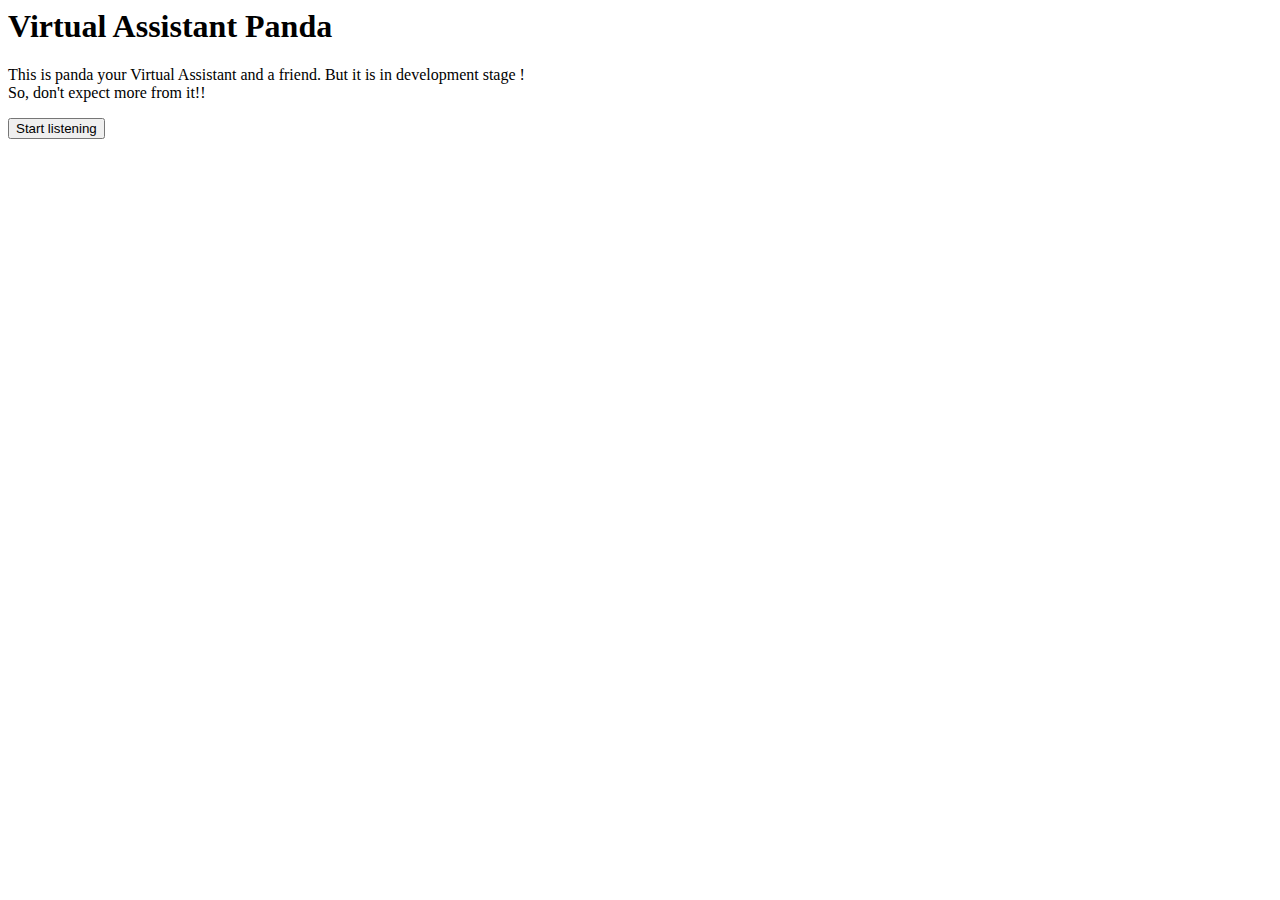
==== virtual-assistant-panda/index.html @ 9f01e584 "added virtual assistant" ====
<script language="javascript">
	// UI comp
	const startBtn = document.createElement("button");
	startBtn.innerHTML = "Start listening";
	const result = document.createElement("div");
	const processing = document.createElement("p");
	document.write("<body><h1>Virtual Assistant Panda</h1><p>This is panda your Virtual Assistant and a friend. But it is in development stage ! <br> So, don't expect more from it!!</p></body>");
	document.body.append(startBtn);
	document.body.append(result);
	document.body.append(processing);

	// speech to text
	const SpeechRecognition = window.SpeechRecognition || window.webkitSpeechRecognition;
	let toggleBtn = null;
	if (typeof SpeechRecognition === "undefined") {
		startBtn.remove();
		result.innerHTML = "<b>Browser does not support Speech API. Please download latest chrome.<b>";
	} else {
		const recognition = new SpeechRecognition();
		recognition.continuous = true;
		recognition.interimResults = true;
		recognition.onresult = event => {
			const last = event.results.length - 1;
			const res = event.results[last];
			const text = res[0].transcript;
			if (res.isFinal) {
				processing.innerHTML = "processing ....";

				const response = process(text);
				const p = document.createElement("p");
				p.innerHTML = `You said: ${text} </br>Panda: ${response}`;
				processing.innerHTML = "";
				result.appendChild(p);

				// read it out
				speechSynthesis.speak(new SpeechSynthesisUtterance(response));
			} else {
				processing.innerHTML = `listening: ${text}`;
			}
		}
		let listening = false;
		toggleBtn = () => {
			if (listening) {
				recognition.stop();
				startBtn.textContent = "Start listening";
			} else {
				recognition.start();
				startBtn.textContent = "Stop listening";
			}
			listening = !listening;
		};
		startBtn.addEventListener("click", toggleBtn);

	}

	// processor
	function process(rawText) {
		let text = rawText.replace(/\s/g, "");
		text = text.toLowerCase();
		let response = null;
		switch(text) {
			case "hello":
				response = "hi, how are you doing, my friend"; break;
			case "whomadeyou":
			response = "I was made by a young kid, named Aditya."; break;
			case "what'syourname":
				response = "My name's Panda.";  break;
			case "howareyou":
				response = "I'm good."; break;
			case "whattimeisit":
				response = new Date().toLocaleTimeString(); break;
			case "stop":
				response = "Bye!!";
				toggleBtn();
		}
		if (!response) {
			window.open(`http://google.com/search?q=${rawText.replace("search", "")}`, "_blank");
			return `I found some information for ${rawText}`;
		}
		return response;
	}
</script>
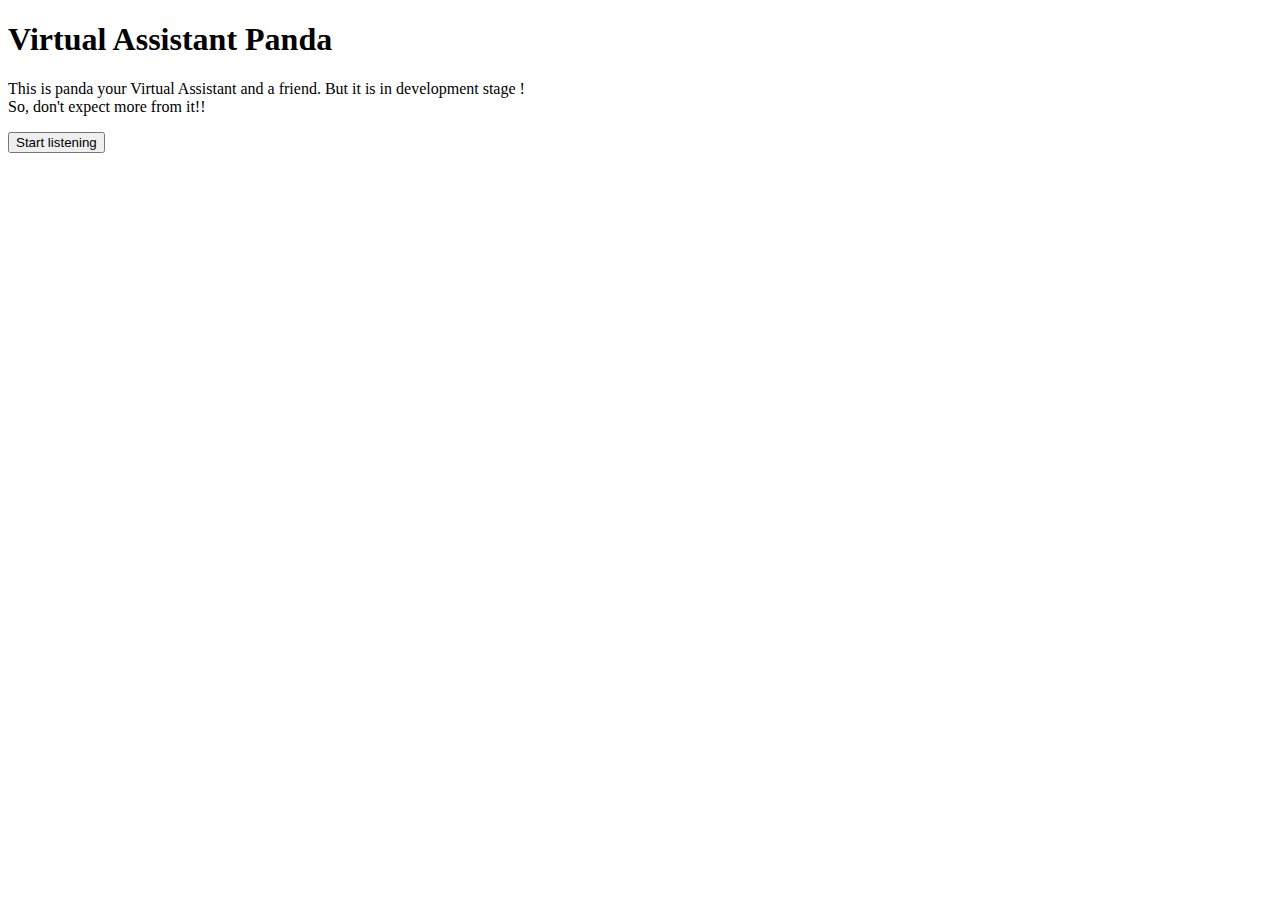
==== commit 278e9fe8: "added product page to fcc folder" ====
--- a/virtual-assistant-panda/index.html
+++ b/virtual-assistant-panda/index.html
@@ -1,82 +1,12 @@
-<script language="javascript">
-	// UI comp
-	const startBtn = document.createElement("button");
-	startBtn.innerHTML = "Start listening";
-	const result = document.createElement("div");
-	const processing = document.createElement("p");
-	document.write("<body><h1>Virtual Assistant Panda</h1><p>This is panda your Virtual Assistant and a friend. But it is in development stage ! <br> So, don't expect more from it!!</p></body>");
-	document.body.append(startBtn);
-	document.body.append(result);
-	document.body.append(processing);
-
-	// speech to text
-	const SpeechRecognition = window.SpeechRecognition || window.webkitSpeechRecognition;
-	let toggleBtn = null;
-	if (typeof SpeechRecognition === "undefined") {
-		startBtn.remove();
-		result.innerHTML = "<b>Browser does not support Speech API. Please download latest chrome.<b>";
-	} else {
-		const recognition = new SpeechRecognition();
-		recognition.continuous = true;
-		recognition.interimResults = true;
-		recognition.onresult = event => {
-			const last = event.results.length - 1;
-			const res = event.results[last];
-			const text = res[0].transcript;
-			if (res.isFinal) {
-				processing.innerHTML = "processing ....";
-
-				const response = process(text);
-				const p = document.createElement("p");
-				p.innerHTML = `You said: ${text} </br>Panda: ${response}`;
-				processing.innerHTML = "";
-				result.appendChild(p);
-
-				// read it out
-				speechSynthesis.speak(new SpeechSynthesisUtterance(response));
-			} else {
-				processing.innerHTML = `listening: ${text}`;
-			}
-		}
-		let listening = false;
-		toggleBtn = () => {
-			if (listening) {
-				recognition.stop();
-				startBtn.textContent = "Start listening";
-			} else {
-				recognition.start();
-				startBtn.textContent = "Stop listening";
-			}
-			listening = !listening;
-		};
-		startBtn.addEventListener("click", toggleBtn);
-
-	}
-
-	// processor
-	function process(rawText) {
-		let text = rawText.replace(/\s/g, "");
-		text = text.toLowerCase();
-		let response = null;
-		switch(text) {
-			case "hello":
-				response = "hi, how are you doing, my friend"; break;
-			case "whomadeyou":
-			response = "I was made by a young kid, named Aditya."; break;
-			case "what'syourname":
-				response = "My name's Panda.";  break;
-			case "howareyou":
-				response = "I'm good."; break;
-			case "whattimeisit":
-				response = new Date().toLocaleTimeString(); break;
-			case "stop":
-				response = "Bye!!";
-				toggleBtn();
-		}
-		if (!response) {
-			window.open(`http://google.com/search?q=${rawText.replace("search", "")}`, "_blank");
-			return `I found some information for ${rawText}`;
-		}
-		return response;
-	}
-</script>
+<!DOCTYPE html>
+<html lang="en">
+<head>
+	<meta charset="UTF-8">
+	<meta name="viewport" content="width=device-width, initial-scale=1.0">
+	<script src="script/assistant.js"></script>
+	<title>Virtual Assistant Panda</title>
+</head>
+<body>
+	
+</body>
+</html>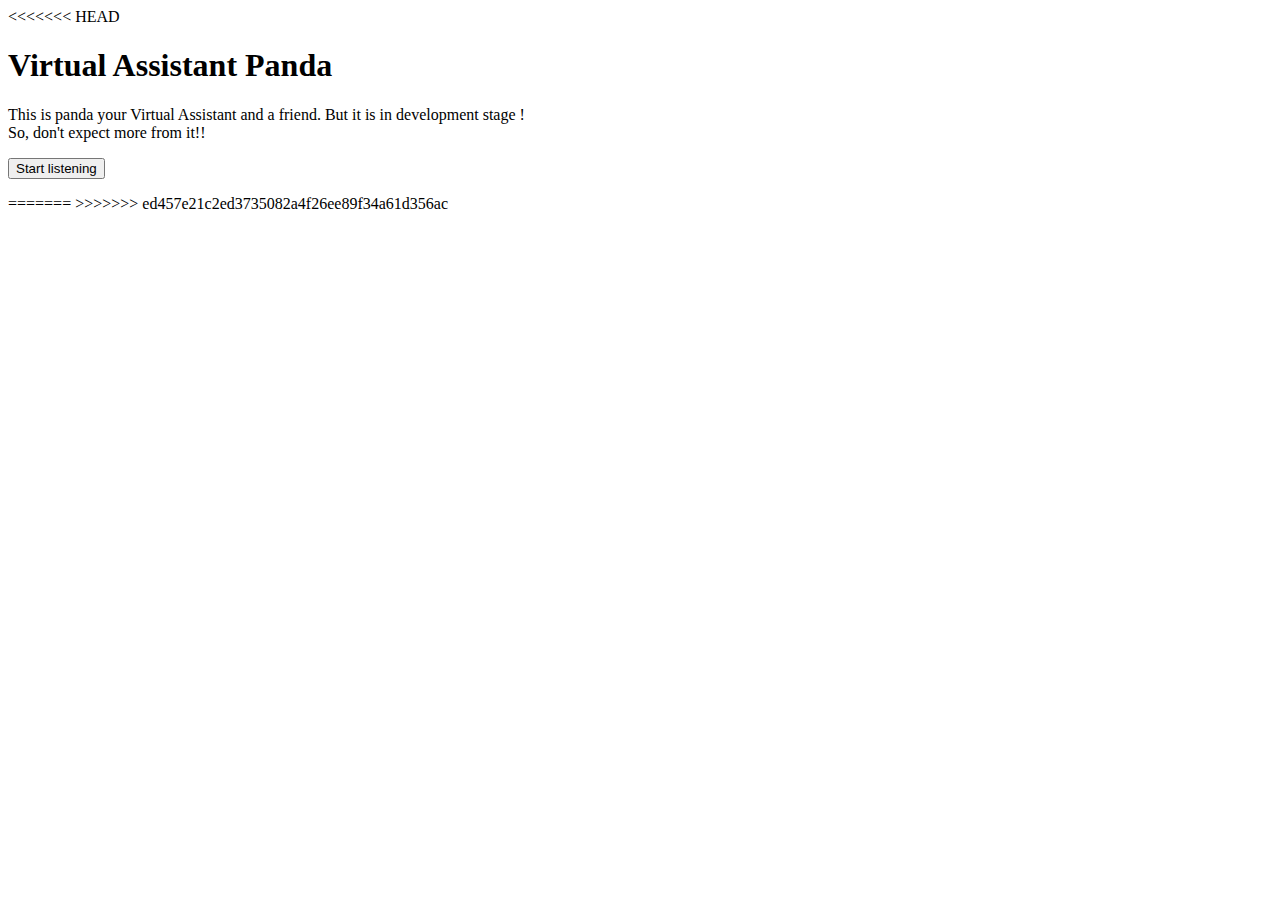
==== commit 4901da5d: "Merge branch 'master' of https://github.com/webdevpanda/webdevpanda.github.io" ====
--- a/virtual-assistant-panda/index.html
+++ b/virtual-assistant-panda/index.html
@@ -1,3 +1,4 @@
+<<<<<<< HEAD
 <!DOCTYPE html>
 <html lang="en">
 <head>
@@ -9,4 +10,92 @@
 <body>
 	
 </body>
-</html>+</html>
+=======
+<html>
+<body>
+<script language="javascript">
+	// UI comp
+	const startBtn = document.createElement("button");
+	startBtn.innerHTML = "Start listening";
+	const result = document.createElement("div");
+	const processing = document.createElement("p");
+	document.write("<body><h1>Virtual Assistant Panda</h1><p>This is panda your Virtual Assistant and a friend. But it is in development stage ! <br> So, don't expect more from it!!</p></body>");
+	document.body.append(startBtn);
+	document.body.append(result);
+	document.body.append(processing);
+
+	// speech to text
+	const SpeechRecognition = window.SpeechRecognition || window.webkitSpeechRecognition;
+	let toggleBtn = null;
+	if (typeof SpeechRecognition === "undefined") {
+		startBtn.remove();
+		result.innerHTML = "<b>Browser does not support Speech API. Please download latest chrome.<b>";
+	} else {
+		const recognition = new SpeechRecognition();
+		recognition.continuous = true;
+		recognition.interimResults = true;
+		recognition.onresult = event => {
+			const last = event.results.length - 1;
+			const res = event.results[last];
+			const text = res[0].transcript;
+			if (res.isFinal) {
+				processing.innerHTML = "processing ....";
+
+				const response = process(text);
+				const p = document.createElement("p");
+				p.innerHTML = `You said: ${text} </br>Panda: ${response}`;
+				processing.innerHTML = "";
+				result.appendChild(p);
+
+				// read it out
+				speechSynthesis.speak(new SpeechSynthesisUtterance(response));
+			} else {
+				processing.innerHTML = `listening: ${text}`;
+			}
+		}
+		let listening = false;
+		toggleBtn = () => {
+			if (listening) {
+				recognition.stop();
+				startBtn.textContent = "Start listening";
+			} else {
+				recognition.start();
+				startBtn.textContent = "Stop listening";
+			}
+			listening = !listening;
+		};
+		startBtn.addEventListener("click", toggleBtn);
+
+	}
+
+	// processor
+	function process(rawText) {
+		let text = rawText.replace(/\s/g, "");
+		text = text.toLowerCase();
+		let response = null;
+		switch(text) {
+			case "hello":
+				response = "hi, how are you doing, my friend"; break;
+			case "whomadeyou":
+			response = "I was made by a young kid, named Aditya."; break;
+			case "what'syourname":
+				response = "My name's Panda.";  break;
+			case "howareyou":
+				response = "I'm good."; break;
+			case "whattimeisit":
+				response = new Date().toLocaleTimeString(); break;
+			case "stop":
+				response = "Bye!!";
+				toggleBtn();
+		}
+		if (!response) {
+			window.open(`http://google.com/search?q=${rawText.replace("search", "")}`, "_blank");
+			return `I found some information for ${rawText}`;
+		}
+		return response;
+	}
+</script>
+</body>
+</html>
+>>>>>>> ed457e21c2ed3735082a4f26ee89f34a61d356ac
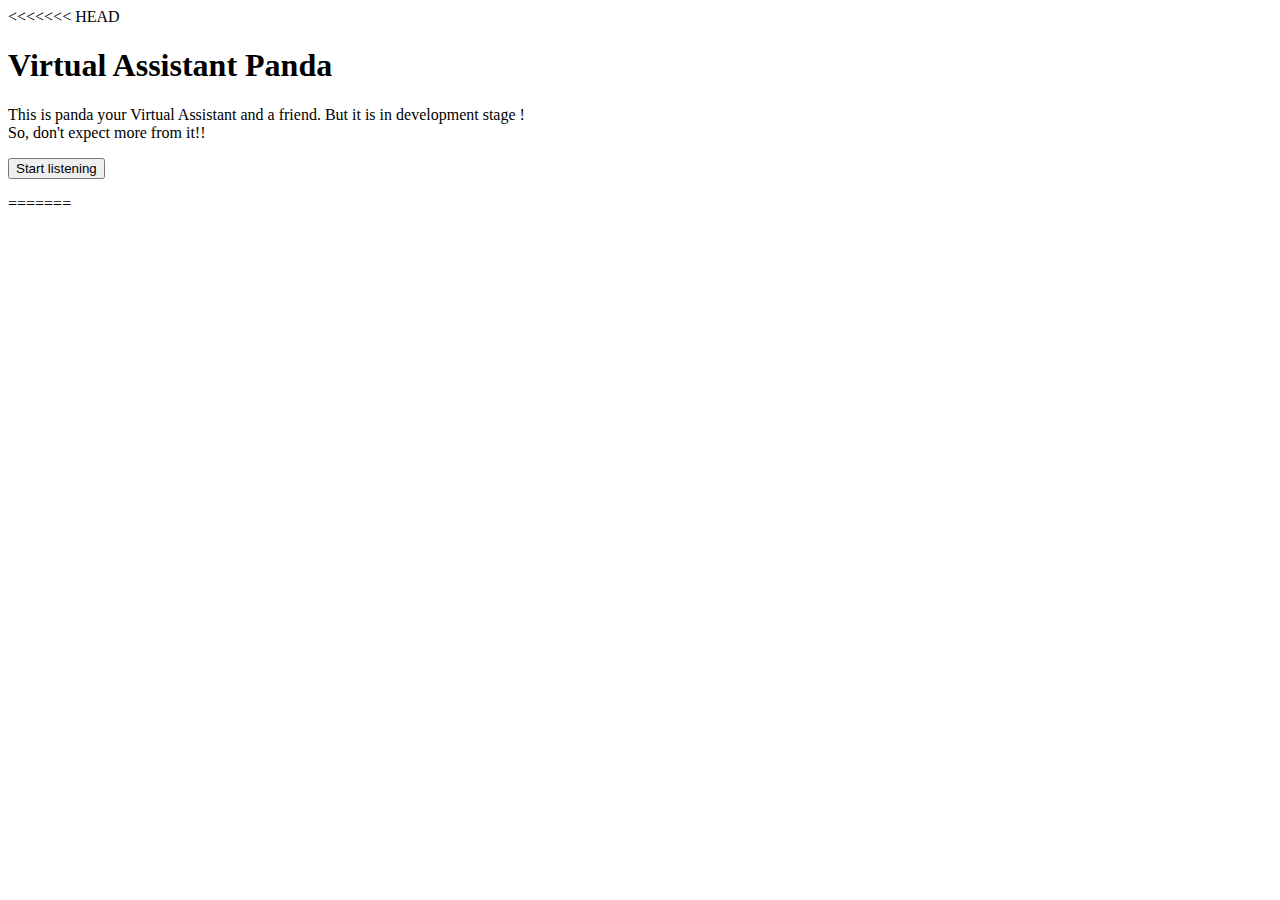
==== commit aed193fa: "removed uneccesary things" ====
--- a/virtual-assistant-panda/index.html
+++ b/virtual-assistant-panda/index.html
@@ -98,4 +98,3 @@
 </script>
 </body>
 </html>
->>>>>>> ed457e21c2ed3735082a4f26ee89f34a61d356ac
